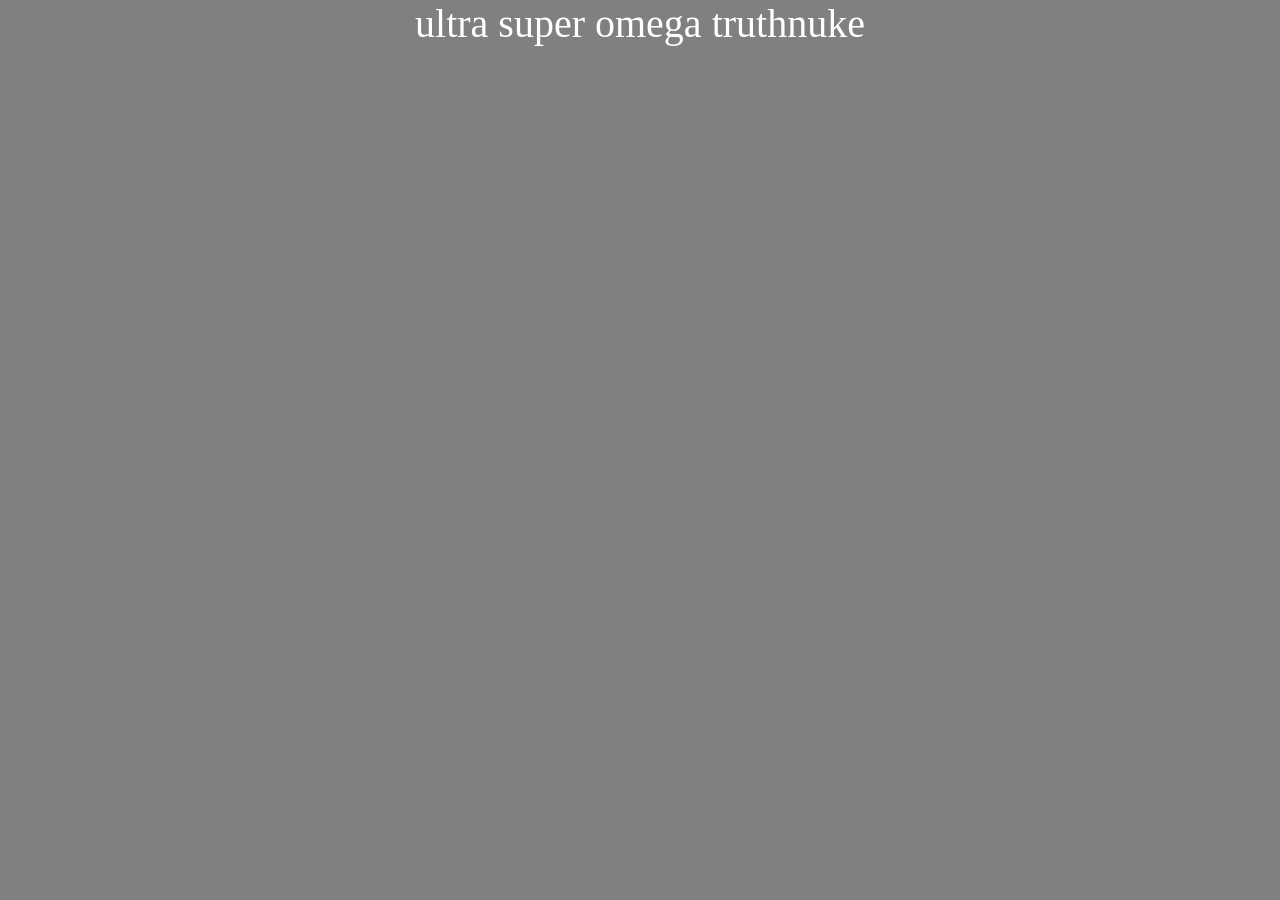
==== index.html @ 235ba807 "literally made the body of the code" ====
<!DOCTYPE html>
<html lang="en">
<head>
    <meta charset="UTF-8">
    <meta name="viewport" content="width=device-width, initial-scale=1.0">
    <title>Document</title>
     <link href="https://cdn.jsdelivr.net/npm/bootstrap@5.3.3/dist/css/bootstrap.min.css" rel="stylesheet"/>
     <link rel="stylesheet" href="style.css"/>
</head>
<body>
<h1> ultra super omega truthnuke
</h1>  
</body>
</html>
---- style.css ----
body { 
color: white;
background-color: grey;
font-family:'Times New Roman', Times, serif;

text {
color: white;

}

h1 {
text-align:center;

}







}
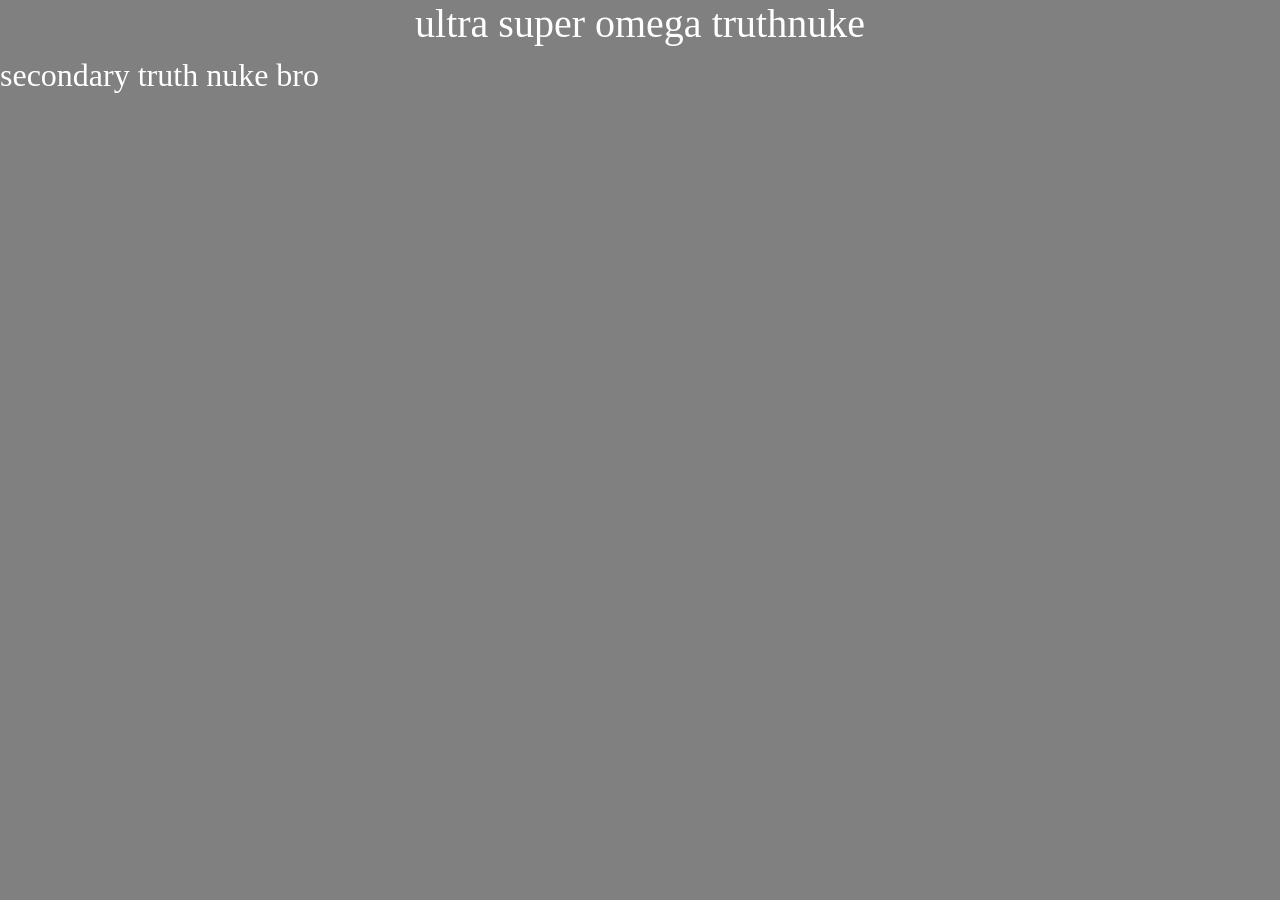
==== commit 6d675180: "i uhh really don't have an excuse for the laziness" ====
--- a/index.html
+++ b/index.html
@@ -10,5 +10,6 @@
 <body>
 <h1> ultra super omega truthnuke
 </h1>  
+<h2> secondary truth nuke bro</h2>
 </body>
 </html>
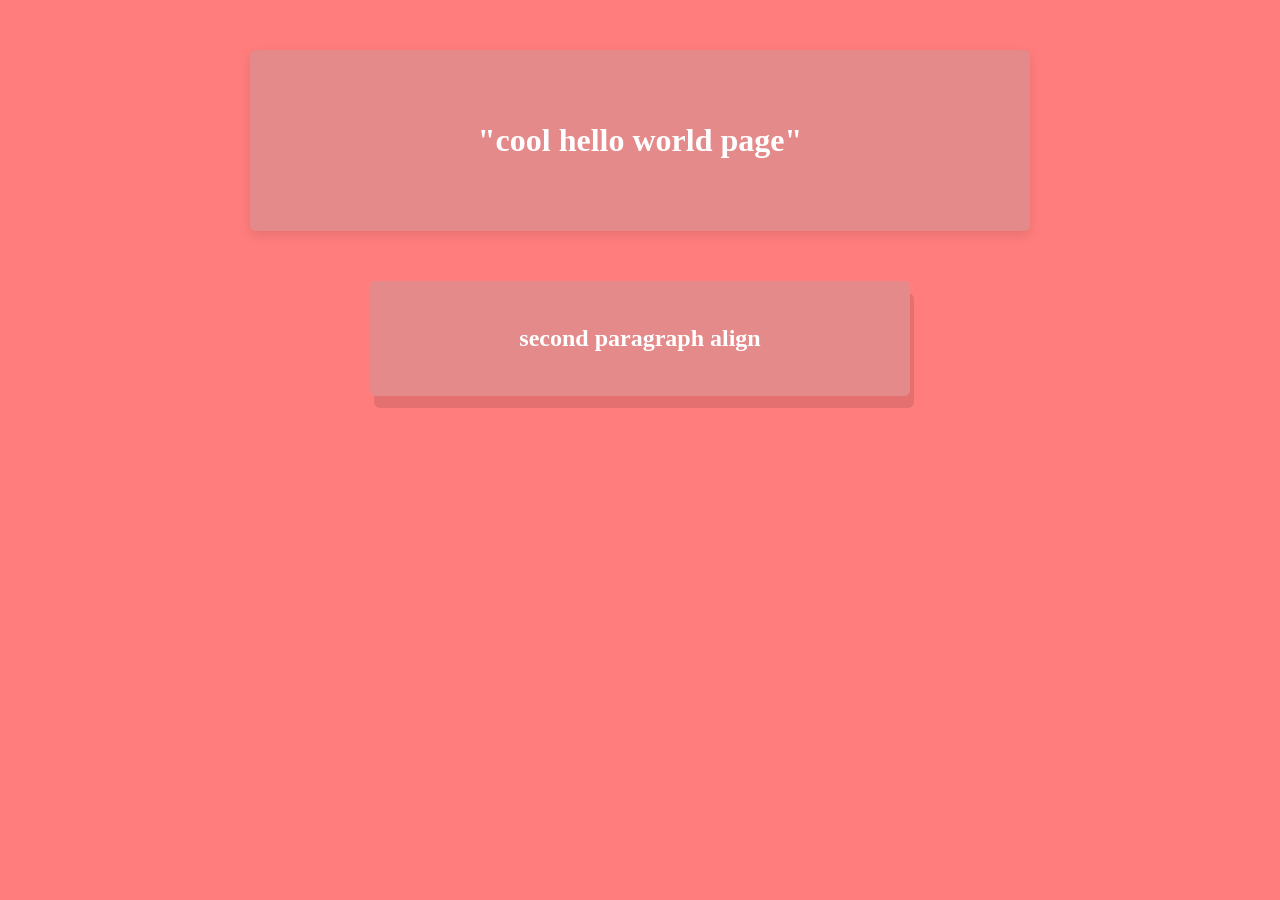
==== commit 5d7fc7cf: "made lots of new stuff here" ====
--- a/index.html
+++ b/index.html
@@ -3,13 +3,17 @@
 <head>
     <meta charset="UTF-8">
     <meta name="viewport" content="width=device-width, initial-scale=1.0">
-    <title>Document</title>
-     <link href="https://cdn.jsdelivr.net/npm/bootstrap@5.3.3/dist/css/bootstrap.min.css" rel="stylesheet"/>
+    <title>Document</title>    
      <link rel="stylesheet" href="style.css"/>
 </head>
 <body>
-<h1> ultra super omega truthnuke
+<h1>
+<div class="container">      
+<p>"cool hello world page"</p>
+</div>
 </h1>  
-<h2> secondary truth nuke bro</h2>
+<h2 text-align="center", class="con2ner"> 
+   <p>second paragraph align</p> 
+</h2>
 </body>
 </html>
--- a/style.css
+++ b/style.css
@@ -1,7 +1,8 @@
 body { 
 color: white;
-background-color: grey;
+background-color: rgb(255, 125, 125);
 font-family:'Times New Roman', Times, serif;
+}
 
 text {
 color: white;
@@ -13,10 +14,24 @@
 
 }
 
+h2 {
+text-align:center;
+}
 
+.container {
+    max-width: 700px;
+    margin: 50px auto;
+    background-color: #e48a8a;
+    padding: 40px;
+    border-radius: 6px;
+    box-shadow: 0 4px 12px rgba(0, 0, 0, 0.1);
+  }
 
-
-
-
-
-}+.con2ner {
+    max-width: 500px;
+    margin: 50px auto;
+    background-color: #e48a8a;
+    padding: 20px;
+    border-radius: 6px;
+    box-shadow:  4px 12px rgba(0, 0, 0, 0.1);
+}
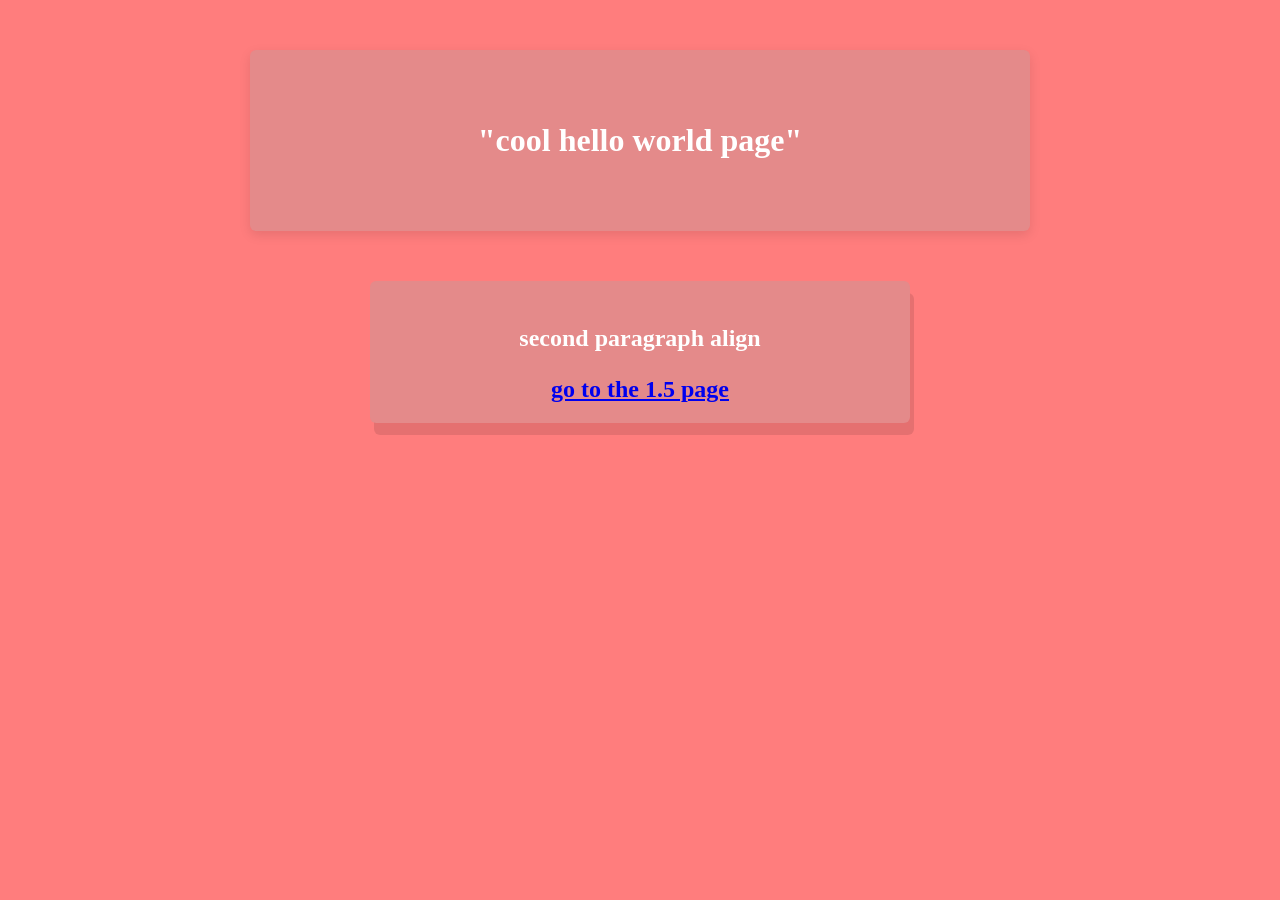
==== commit 9d35be03: "ok this is the real newest ver" ====
--- a/index.html
+++ b/index.html
@@ -14,6 +14,7 @@
 </h1>  
 <h2 text-align="center", class="con2ner"> 
    <p>second paragraph align</p> 
+   <a href="puppypage.html">go to the 1.5 page</a>
 </h2>
 </body>
 </html>
--- a/style.css
+++ b/style.css
@@ -28,6 +28,7 @@
   }
 
 .con2ner {
+  text-align:center;
     max-width: 500px;
     margin: 50px auto;
     background-color: #e48a8a;
